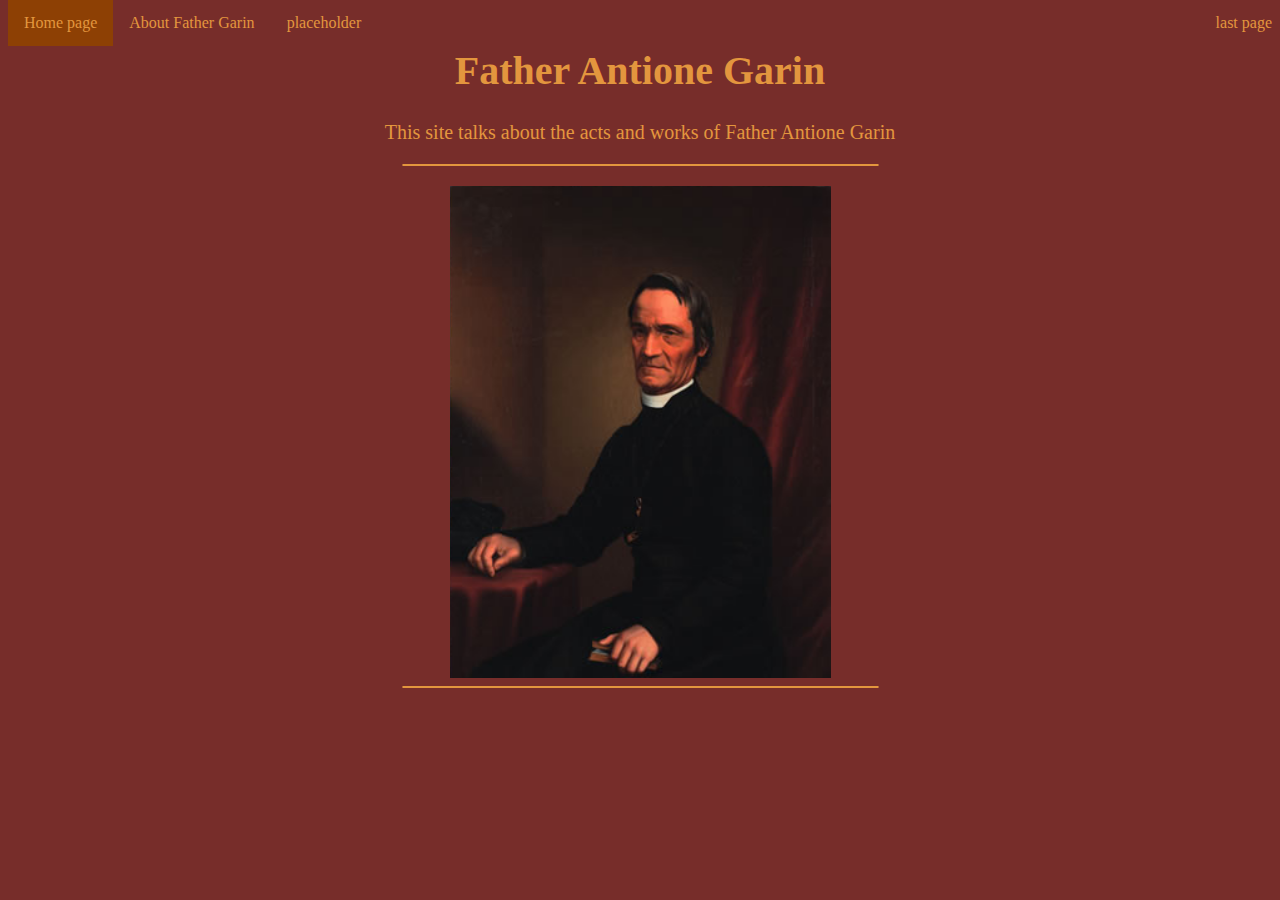
==== index.html @ b407b88e "Initial commit" ====
<!DOCTYPE html>
<html lang="en">
  
  <head>
    <meta charset="utf-8">
    <meta name="viewport" content="width=device-width">
    <title>FatherGarin</title>
    <link href="style.css" rel="stylesheet" type="text/css" />
    <script src="script.js"></script>
  </head>
  <body>
    <div class="container">
      <ul>
      <li><a class="active" href="index.html">Home page</a></li>
        <li><a href="about.html">About Father Garin</a></li>
        <li><a href="third.html">placeholder</a></li>
        <li style="float:right"><a href="forth.html">last page</a></li>
      </ul>
    </div>
    <hr>
    <hr>
    <h1>Father Antione Garin</h1>
    <p>This site talks about the acts and works of Father Antione Garin</p>
    </div>
    <hr>
    <img src="image/father.png" alt="Father Garin">
    <hr>
  </body>
</html>
---- style.css ----
/* Styling for entire page */
html {
  height: 100%;
  width: 100%;
  font-family: 'Times New Roman',serif, sans-serif, cursive;
}
/* Styling for the header */
hr {
  border: 1.5px solid #E3963E;
  border-radius: 40px;
  width: 475px;
}
/* Styling for the page */
body{
  background-color: #772D2A;
  color: #E3963E;
}

img{
  display: block;
  margin: 0 auto;
  margin-top: 20px;
  height: 492px;
  width: 381px;
}

h1{
  text-align: center;
  color: #E3963E;
  font-size: 40px;
}

p{
  text-align: center;
  color: #E3963E;
  font-size: 20px;
}

ul {
  list-style-type: none;
  margin: 0;
  padding: 0;
  overflow: hidden;
  background-color: #772D2A;
  position: fixed;
  top: 0;
  width: 100%;
}

li {
  float: left;
}

li a {
  display: block;
  color: #E3963E;
  text-align: center;
  padding: 14px 16px;
  text-decoration: none;
}

/* Change the link color on hover */
li a:hover {
  background-color: #111;
}

.active {
  background-color: #8d4004;
}
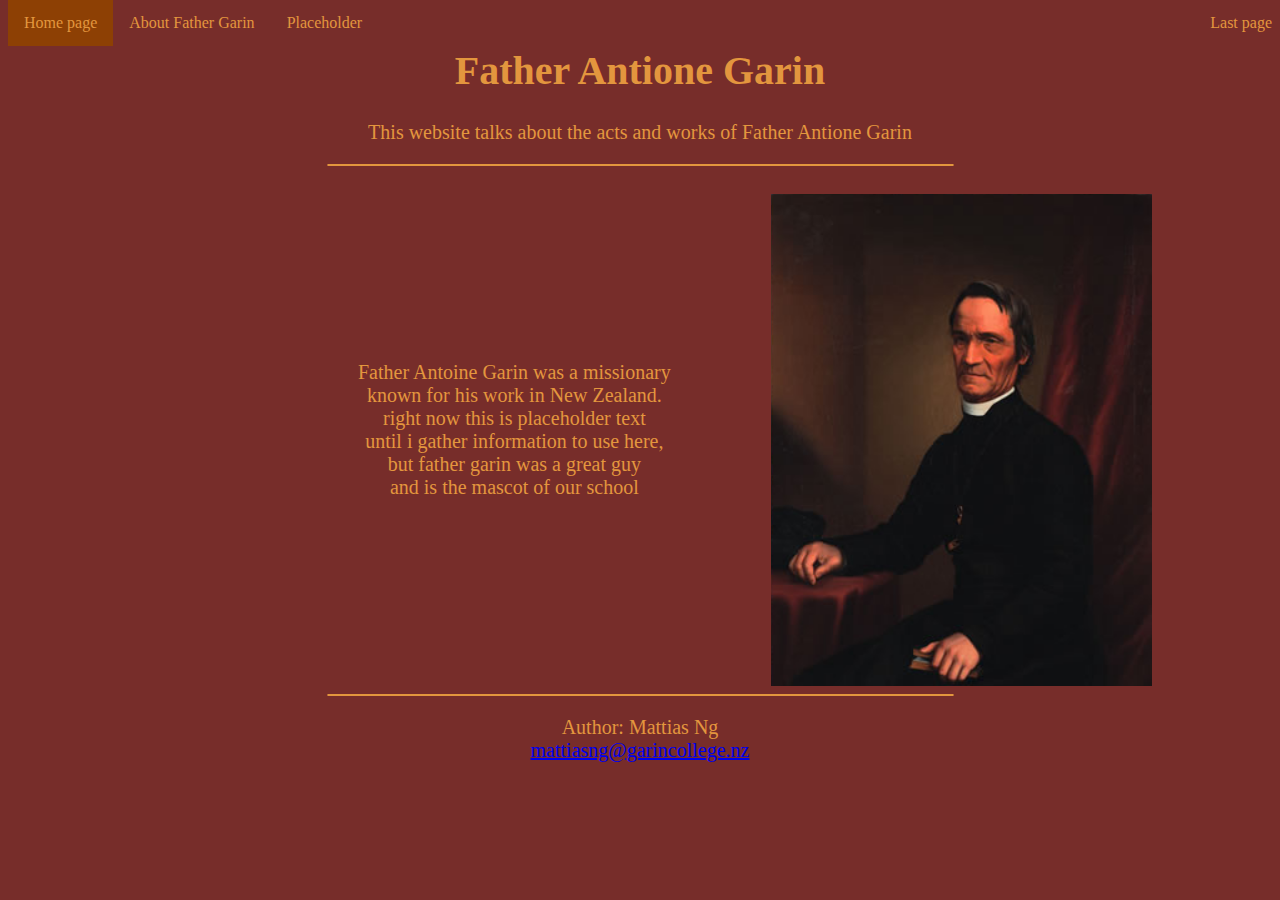
==== commit c1b90c0b: "Moved the image and have text wrapping around it" ====
--- a/index.html
+++ b/index.html
@@ -3,9 +3,10 @@
   
   <head>
     <meta charset="utf-8">
-    <meta name="viewport" content="width=device-width">
-    <title>FatherGarin</title>
-    <link href="style.css" rel="stylesheet" type="text/css" />
+    <meta name="viewport" content="width=device-width, initial-scale=1.0">
+    <meta name="description" content="This is a website based on the life of father garin"/>
+    <title>Home page</title>
+    <link href="style.css" rel="stylesheet" type="text/css"/>
     <script src="script.js"></script>
   </head>
   <body>
@@ -13,18 +14,26 @@
       <ul>
       <li><a class="active" href="index.html">Home page</a></li>
         <li><a href="about.html">About Father Garin</a></li>
-        <li><a href="third.html">placeholder</a></li>
-        <li style="float:right"><a href="forth.html">last page</a></li>
+        <li><a href="third.html">Placeholder</a></li>
+        <li style="float:right"><a href="forth.html">Last page</a></li>
       </ul>
     </div>
     <hr>
     <hr>
     <h1>Father Antione Garin</h1>
-    <p>This site talks about the acts and works of Father Antione Garin</p>
+    <p>This website talks about the acts and works of Father Antione Garin</p>
     </div>
     <hr>
-    <img src="image/father.png" alt="Father Garin">
+    <div style="display: flex; align-items: center;">
+      <p style="margin-left: 350px;">Father Antoine Garin was a missionary <br> known for his work in New Zealand. <br>right now this is placeholder text <br> until i gather information to use here, <br> but father garin was a great guy <br>  and is the mascot of our school</p>
+      <img src="image/father.png" alt="Father Garin" style="margin-left: 100px;">
+      
+      </div>
     <hr>
+    <footer>
+      <p>Author: Mattias Ng<br>
+      <a href="mattiasng@garincollege.nz">mattiasng@garincollege.nz</a></p>
+    </footer>
   </body>
 </html>
 
--- a/style.css
+++ b/style.css
@@ -8,7 +8,7 @@
 hr {
   border: 1.5px solid #E3963E;
   border-radius: 40px;
-  width: 475px;
+  width: 625px;
 }
 /* Styling for the page */
 body{
@@ -67,3 +67,4 @@
 .active {
   background-color: #8d4004;
 }
+
